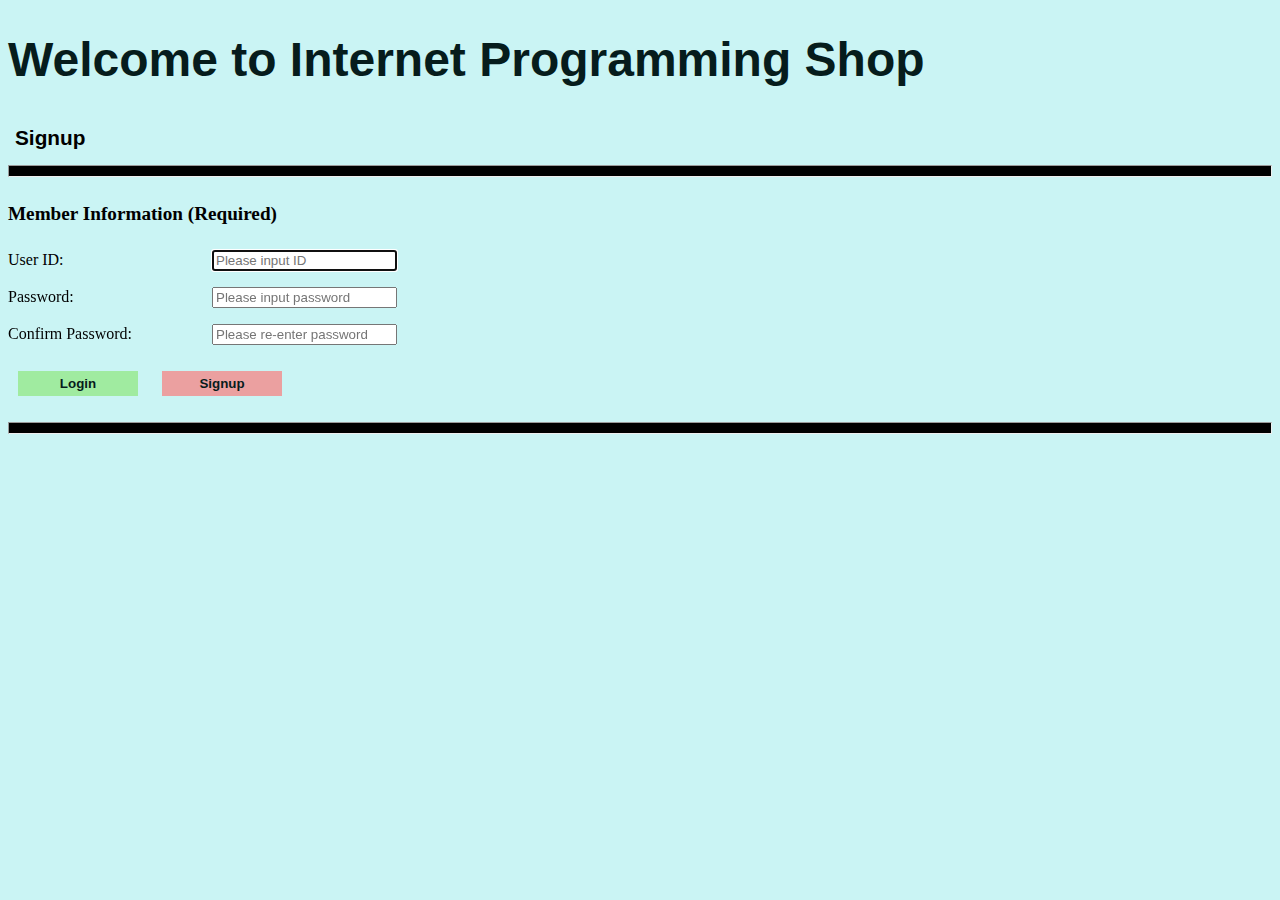
==== LAB2/login.html @ 816939ee "LAB 2" ====
<!DOCTYPE html>

<html>
    <head>
        <meta charset = "utf-8">
        <title>Login Page</title>
        <link rel="stylesheet" type="text/css" href="main.css">
    </head>
    <body>
        <h1>Welcome to Internet Programming Shop</h1>
        <button onclick="window.location.href='https://2020147560.github.io/HomeworkRepository/LAB2/signup.html';">Signup</button>
        <hr>
        <form method = "GET" autocomplete="on" action = "https://2020147560.github.io/HomeworkRepository/LAB2/signup.html">
            <h4>Member Information (Required) </h4>
            <p>
                <label for="ID">User ID: </label>
                <input type = "text" id="ID" name = "ID" placeholder = "Please input ID" autofocus = "on" required/>
            </p>
            <p>
                <label for="password">Password: </label>
                <input type = "password" id = "password" name = "password" placeholder = "Please input password" autocomplete="off" required/>
            </p>
            <p>
                <label for="pass">Confirm Password: </label>
                <input type = "password" id="pass" name = "confirm" placeholder = "Please re-enter password" autocomplete="off" required/>
            </p>
            <p>
                <input class="clickable" id="submit" type = "submit" value = "Login"/>
                <form action = "https://2020147560.github.io/HomeworkRepository/LAB2/signup.html" method = "get">
                    <input class="clickable" id="reset" type = "submit" value = "Signup"/>
                </form>
            </p>
        </form>
        <hr>
    </body>
</html>
---- LAB2/main.css ----
body {
    background-color: #CAF4F4;
}

h1 {
    color: #061C1C;
    font-family: Arial, Helvetica, sans-serif;
    font-size: 300%;
    text-align: left;
}

h4 {
    font-family: 'Times New Roman', Times, serif;
    font-size: 120%;
}

button {
    background: none;
    border: none;
    padding: 7px;
    font-family: Arial, Helvetica, sans-serif;
    font-size: 130%;
    font-weight: bold;
}

label {
    width: 200px;
    height: 16px;
    display: inline-block;
}

.clickable {
    margin: 10px;
    width: 120px;
    height: 25px;
    text-align: center;
    font-weight: bold;
    color: #061C1C;
}

#submit {
    background-color: #A0EBA0;
    border: none;
}

#reset {
    background-color: #EBA0A0;
    border: none;
}

hr {
    height: 10px;
    color: black;
    background-color: black;
}
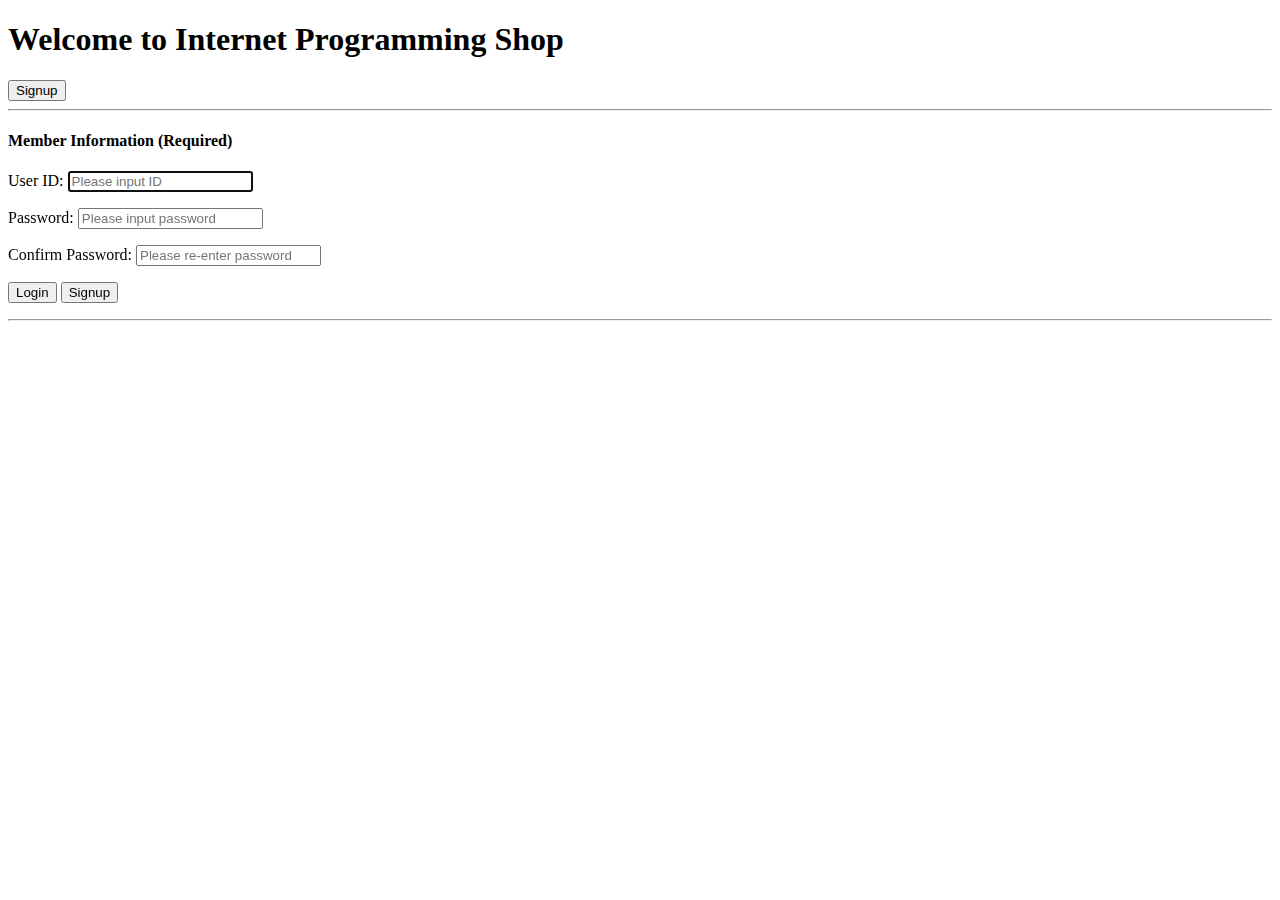
==== commit 2a31a555: "LAB2" ====
--- a/LAB2/login.html
+++ b/LAB2/login.html
@@ -26,8 +26,8 @@
             </p>
             <p>
                 <input class="clickable" id="submit" type = "submit" value = "Login"/>
-                <form action = "https://2020147560.github.io/HomeworkRepository/LAB2/signup.html" method = "get">
-                    <input class="clickable" id="reset" type = "submit" value = "Signup"/>
+                <form action = "https://2020147560.github.io/HomeworkRepository/LAB2/signup.html" method = "get" >
+                    <input class="clickable" id="reset" type = "submit" value = "Signup" formnovalidate/>
                 </form>
             </p>
         </form>
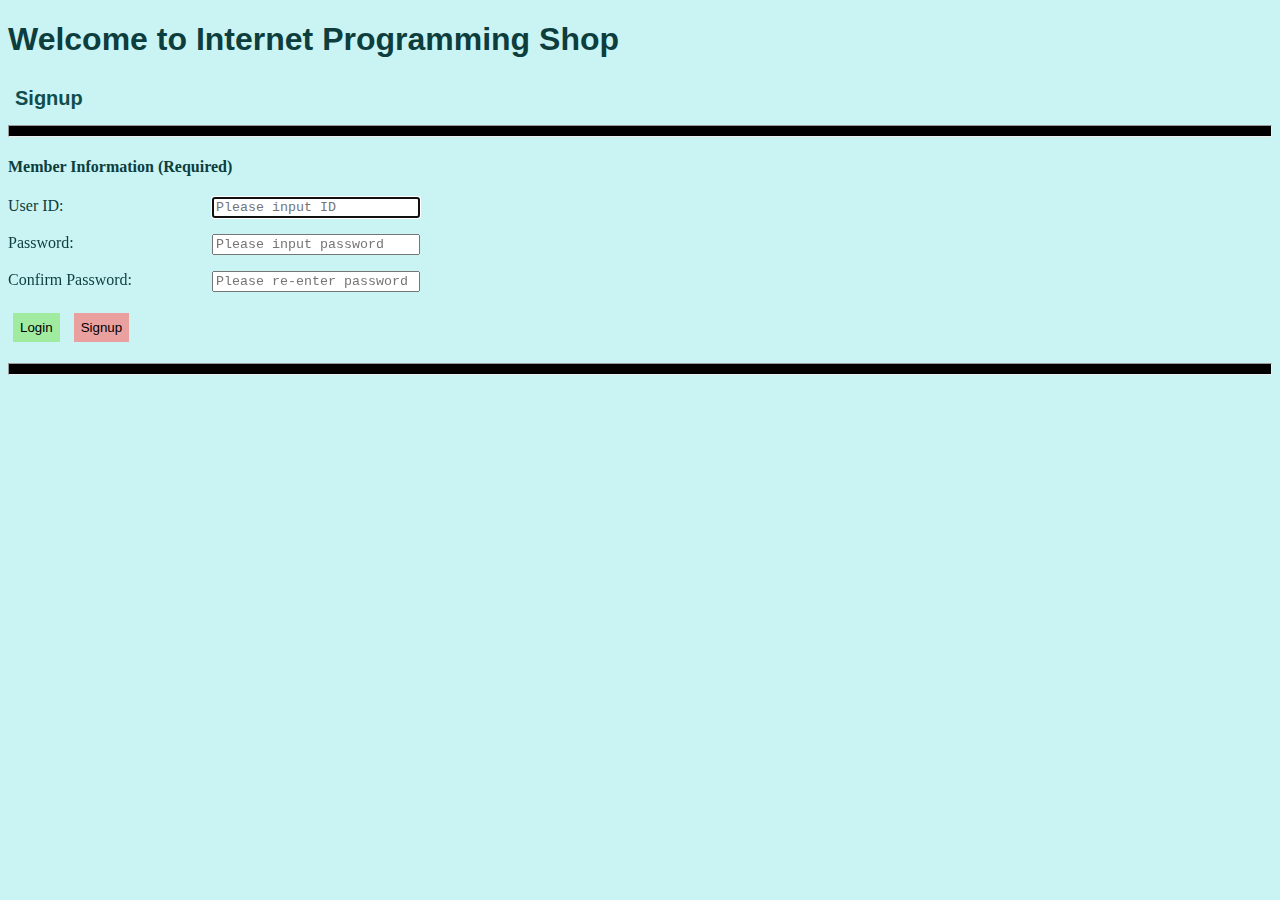
==== commit 22e8ff37: "LAB2" ====
--- a/LAB2/login.html
+++ b/LAB2/login.html
@@ -14,15 +14,15 @@
             <h4>Member Information (Required) </h4>
             <p>
                 <label for="ID">User ID: </label>
-                <input type = "text" id="ID" name = "ID" placeholder = "Please input ID" autofocus = "on" required/>
+                <input class = "input" type = "text" id="ID" name = "ID" placeholder = "Please input ID" autofocus = "on" required/>
             </p>
             <p>
                 <label for="password">Password: </label>
-                <input type = "password" id = "password" name = "password" placeholder = "Please input password" autocomplete="off" required/>
+                <input class = "input" type = "password" id = "password" name = "password" placeholder = "Please input password" autocomplete="off" required/>
             </p>
             <p>
                 <label for="pass">Confirm Password: </label>
-                <input type = "password" id="pass" name = "confirm" placeholder = "Please re-enter password" autocomplete="off" required/>
+                <input class = "input" type = "password" id="pass" name = "confirm" placeholder = "Please re-enter password" autocomplete="off" required/>
             </p>
             <p>
                 <input class="clickable" id="submit" type = "submit" value = "Login"/>
--- a/LAB2/main.css
+++ b/LAB2/main.css
@@ -0,0 +1,57 @@
+body {
+    background-color: #CAF4F4;
+    color: #0D3D3D;
+}
+
+h1 {
+    font-family: Arial, Helvetica, sans-serif;
+    text-align: left;
+}
+
+button {
+    font-weight: bold;
+    font-family: Arial, Helvetica, sans-serif;
+    background: none;
+    border: none;
+    padding: 7px;
+    cursor: pointer;
+    font-size: 20px;
+    color: #104D4D;
+}
+
+hr {
+    height: 10px;
+    color: black;
+    background-color: black;
+}
+
+label {
+    width: 200px;
+    display: inline-block;
+    font-family: 'Times New Roman', Times, serif;
+}
+
+h4 {
+    font-weight: bold;
+}
+
+.clickable {
+    border: none;
+    margin: 5px;
+    padding: 7px;
+}
+
+#submit {
+    background-color: #a0eba0;
+    cursor: pointer;
+}
+
+input.input {
+    font-family: 'Courier New', Courier, monospace;
+    width: 200px;
+}
+
+#reset {
+    background-color: #EBA0A0;
+    cursor: pointer;
+}